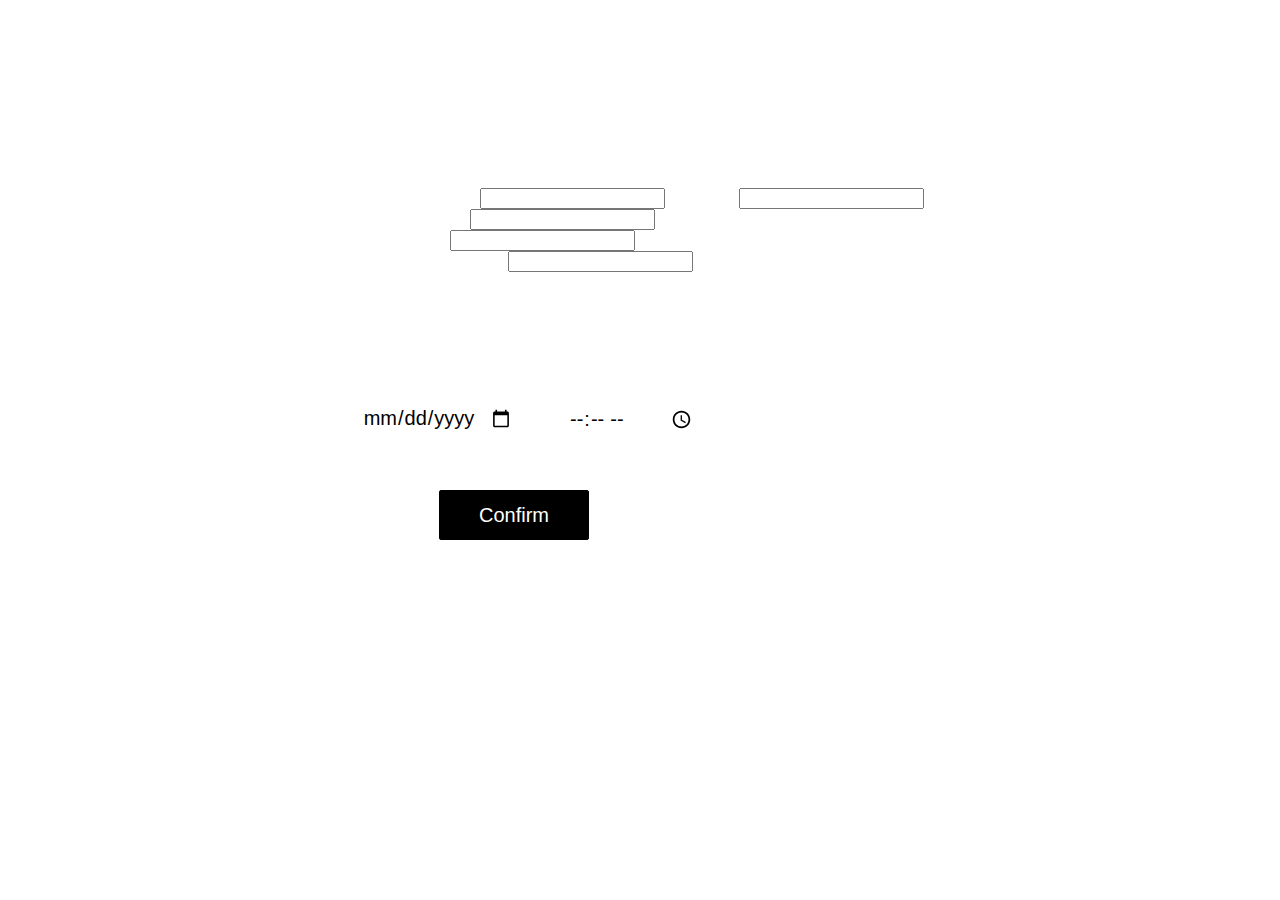
==== Reser.html @ 647222ca "Add files via upload" ====
<!DOCTYPE html>
<html lang="en">
<head>
    <meta charset="UTF-8">
    <meta name="viewport" content="width=device-width, initial-scale=1.0">
    <title>Reservation page</title>
    <link rel="stylesheet" href="css/bootstrap.css  ">
    <link rel="stylesheet" href="reser.css">
</head>
<body style="background-image: url('images/res_img3.jpg');">
    <div class="container">
        <div class="row col-md-6 col-md-offset-3">
            <div class="panel panel-primary">
                <div class="panel panel-heading text-center"> <h1>Reservation</h1> </div>
                <div class=" panel-body">
                    <form action="" method="post">
                    
                        <div class="form-group">
                            <label for="firstName">First name</label>
                            <input type="text" class="form-control" id="firstName" name="firstName/>
                        </div>
                        <div class="form-group">
                            <label for="lastName">Last name</label>
                            <input type="text" class="form-control" id="lastName" name="lastName"/>
                        </div>
                        <div class="form-group">
                            <label for="number">Table for</label>
                            <input type="number" class="form-control" id="number" name="table"/>
                        </div>
                        <div class="form-group">
                            <label for="Email">Email</label>
                            <input type="text" class="form-control" id="email" name="email"/>
                        </div>
                        <div class="form-group">
                            <label for="number">Phone Number</label>
                            <input type="text" class="form-control" id="number" name="number"/>
                            <div class="date-title">
                                <p>pick a date &amp; time<p>
                             </div>
                             <div class="date-picker">
                               <input type="date" placeholder="mm/dd/yyyy" style="text-align:center;" name="date"/>
                               <input type="time" placeholder="00:00" name="time"/>
                             </div>
                        </div>
                        <div class="submit-btn">
                            <button type="submit">Confirm</button>
                          </div>
                        </div>
                        
                    </form>
                </div>
                <div class=" panel-footer text-center"><small>&copy; Suzzling</small>  </div>
            </div>
        </div>
    </div>
</body>
</html>
---- reser.css ----
.panel-primary{
    margin-left: 400px;
}
.form-group{
    text-align: left;
}
.panel-heading{
    padding-bottom: 30px;
}
.btn{
    margin-left: 66px;
    color: aliceblue;
    background-color: black;
}
body{
    color: white;
}
.container{
    margin-top: 100px;
}
.date-title {
    margin-top: 100px;
    text-align: center;
  }
  
  .date-picker {
    width:100%;
    position: relative;
    margin: auto;
  }
  
  .date-picker>input {
    border: none;
    font-size: 20px;
    font-family: 'Raleway', sans-serif;
    position: absolute;
  }
  
  .date-picker>input[type="date"] {
    top: 0;
    left: -60px;
  }
  
  .date-picker>input[type="time"] {
    top: 0px;
    left: 160px;
  }
  .submit-btn {
    margin: 20px 0 20px 0;
    margin-top: 100px;
    
  }
  
  .submit-btn button {
    color: white;
    background-color: black;
    border: 1px solid black;
    border-radius:2px;
    margin-left: 31px;
    width: 150px;
    height: 50px;
  /*   box-shadow: 0 2px 1em grey; */
    font-size:20px;
    font-family: 'Raleway', sans-serif;
  }
  
  .submit-btn button:active {
    transform: translate(0px, 2px);
    -webkit-transform: translate(0px, 2px);
    box-shadow: 0px 1px 0px 0px;
  }
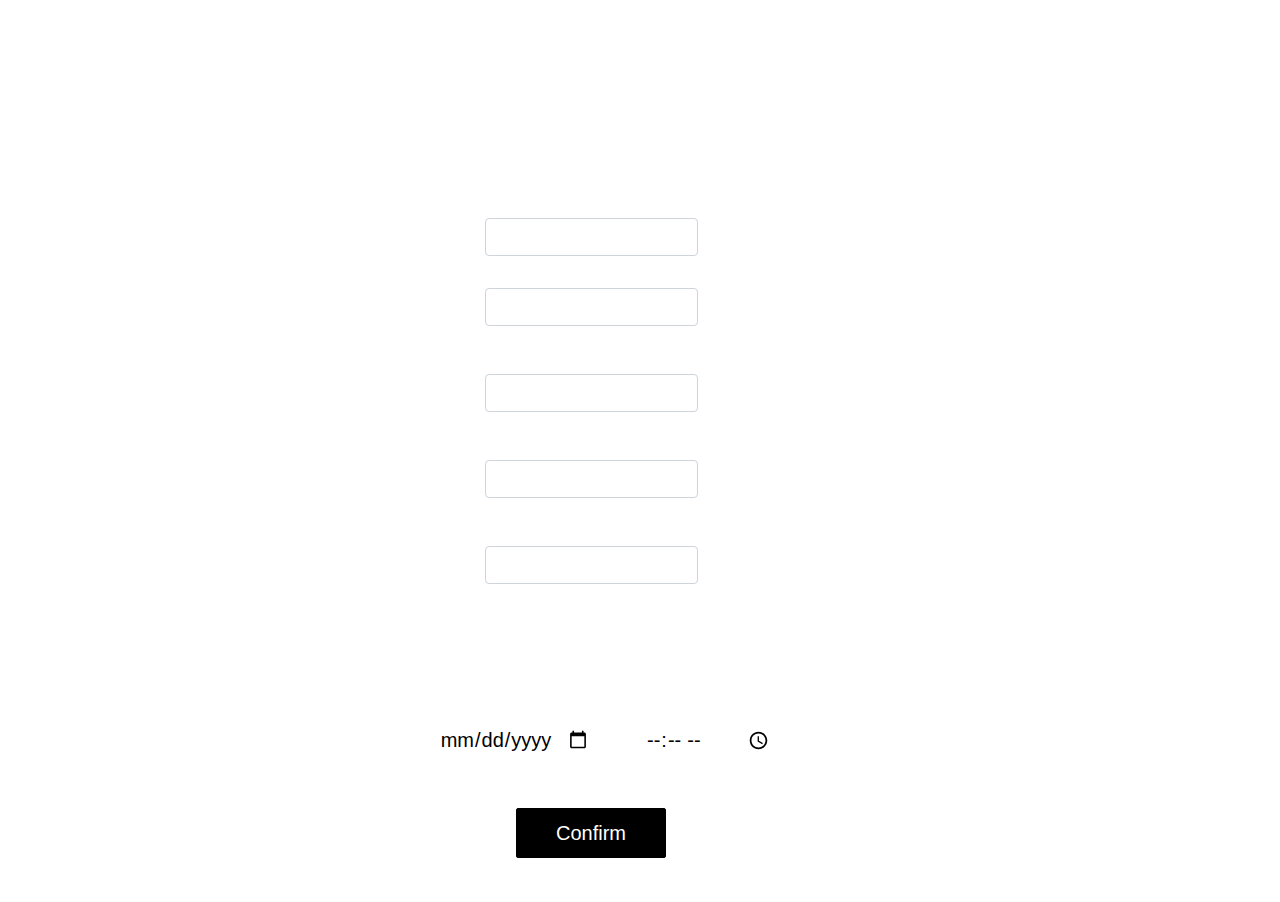
==== commit 53ddd45c: "Update Reser.html" ====
--- a/Reser.html
+++ b/Reser.html
@@ -4,10 +4,10 @@
     <meta charset="UTF-8">
     <meta name="viewport" content="width=device-width, initial-scale=1.0">
     <title>Reservation page</title>
-    <link rel="stylesheet" href="css/bootstrap.css  ">
+    <link rel="stylesheet" href="bootstrap.css  ">
     <link rel="stylesheet" href="reser.css">
 </head>
-<body style="background-image: url('images/res_img3.jpg');">
+<body style="background-image: url('res_img3.jpg');">
     <div class="container">
         <div class="row col-md-6 col-md-offset-3">
             <div class="panel panel-primary">
@@ -54,4 +54,4 @@
         </div>
     </div>
 </body>
-</html>+</html>
